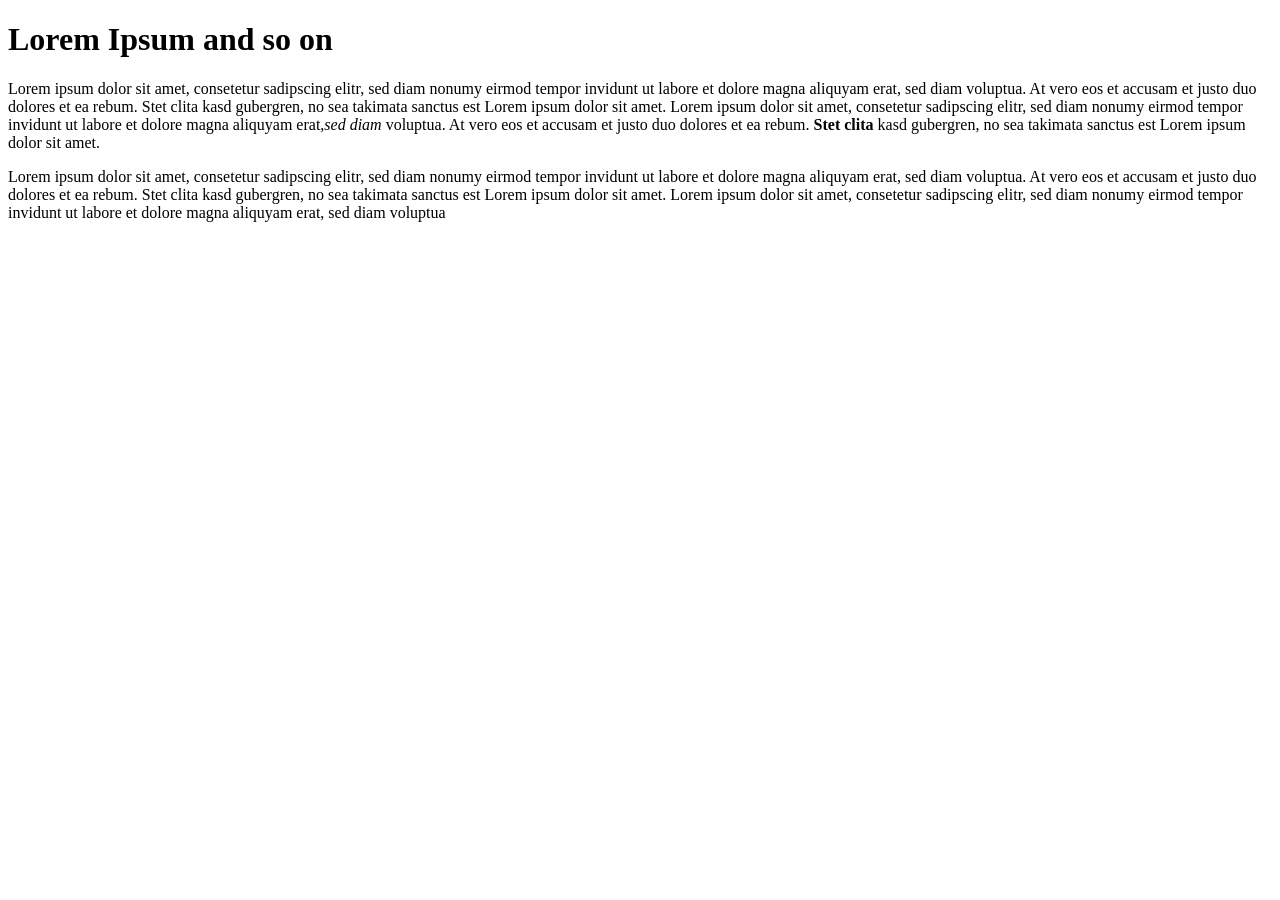
==== index.html @ 5d5b72ef "update" ====
<!DOCTYPE html>
<html lang="en">

<head>
    <meta charset="UTF-8">
    <meta name="viewport" content="width=device-width, initial-scale=1.0">
    <title>My First HTML Page</title>
</head>

<body>
    <h1>Lorem Ipsum and so on</h1>
    <p>Lorem ipsum dolor sit amet, consetetur sadipscing elitr, sed diam nonumy eirmod tempor invidunt ut labore et
        dolore magna aliquyam erat, sed diam voluptua. At vero eos et accusam et justo duo dolores et ea rebum. Stet
        clita kasd gubergren, no sea takimata sanctus est Lorem ipsum dolor sit amet. Lorem ipsum dolor sit amet,
        consetetur sadipscing elitr, sed diam nonumy eirmod tempor invidunt ut labore et dolore magna aliquyam
        erat,<i>sed diam</i> voluptua. At vero eos et accusam et justo duo dolores et ea rebum. <b>Stet clita</b> kasd
        gubergren, no sea takimata sanctus est Lorem ipsum dolor sit amet.</p>

    <p>Lorem ipsum dolor sit amet, consetetur sadipscing elitr, sed diam nonumy eirmod tempor invidunt ut labore et
        dolore magna aliquyam erat, sed diam voluptua. At vero eos et accusam et justo duo dolores et ea rebum. Stet
        clita kasd gubergren, no sea takimata sanctus est Lorem ipsum dolor sit amet. Lorem ipsum dolor sit amet,
        consetetur sadipscing elitr, sed diam nonumy eirmod tempor invidunt ut labore et dolore magna aliquyam erat, sed
        diam voluptua</p>
</body>

</html>
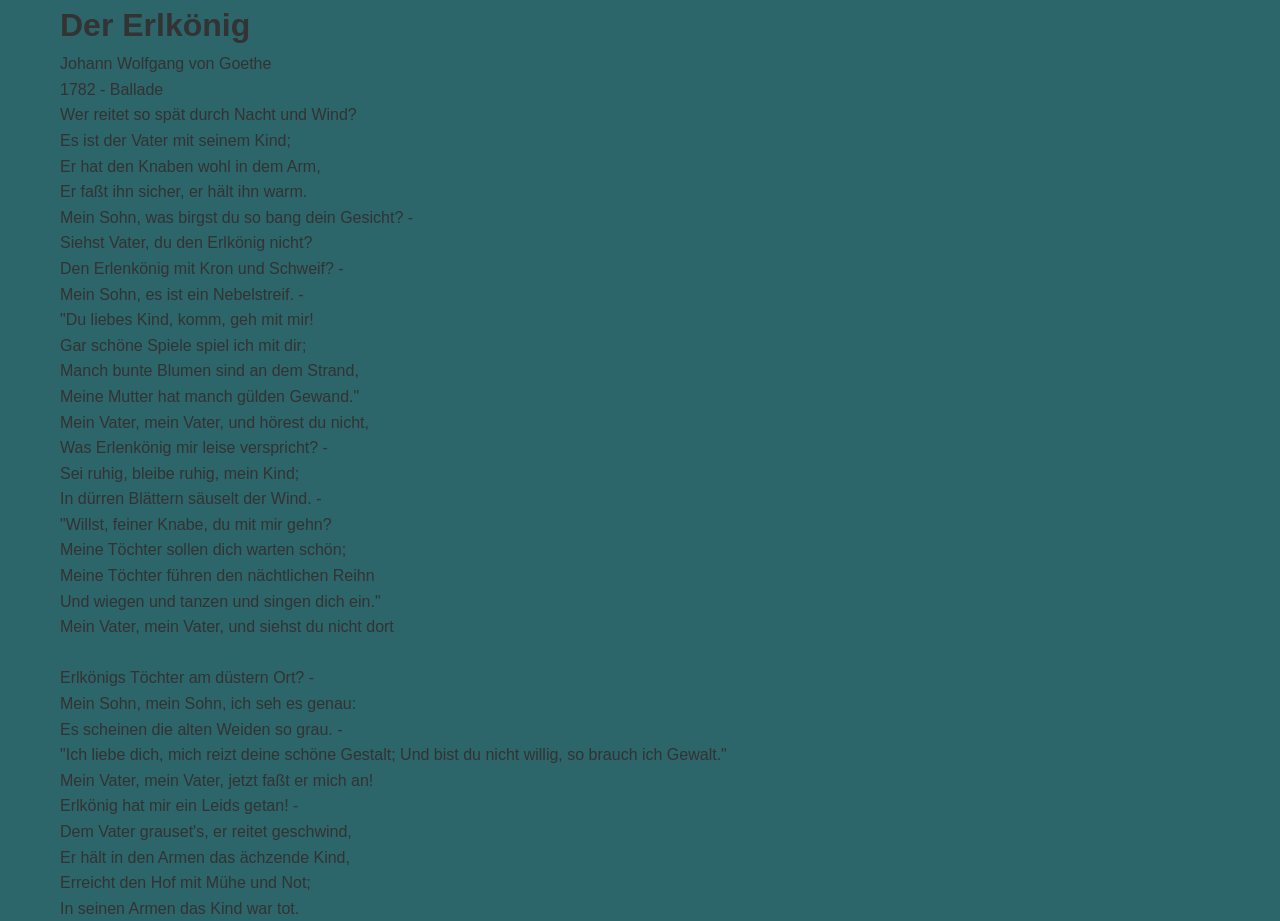
==== commit b050c694: "new" ====
--- a/index.html
+++ b/index.html
@@ -1,26 +1,71 @@
 <!DOCTYPE html>
-<html lang="en">
+<html lang="de">
 
 <head>
-    <meta charset="UTF-8">
-    <meta name="viewport" content="width=device-width, initial-scale=1.0">
-    <title>My First HTML Page</title>
+    <title>Der Erlkönig</title>
+    <meta charset="utf-8">
+     <link 
+        rel="stylesheet"
+        href="style.css"
+        type="text/css"
+        >
 </head>
 
 <body>
-    <h1>Lorem Ipsum and so on</h1>
-    <p>Lorem ipsum dolor sit amet, consetetur sadipscing elitr, sed diam nonumy eirmod tempor invidunt ut labore et
-        dolore magna aliquyam erat, sed diam voluptua. At vero eos et accusam et justo duo dolores et ea rebum. Stet
-        clita kasd gubergren, no sea takimata sanctus est Lorem ipsum dolor sit amet. Lorem ipsum dolor sit amet,
-        consetetur sadipscing elitr, sed diam nonumy eirmod tempor invidunt ut labore et dolore magna aliquyam
-        erat,<i>sed diam</i> voluptua. At vero eos et accusam et justo duo dolores et ea rebum. <b>Stet clita</b> kasd
-        gubergren, no sea takimata sanctus est Lorem ipsum dolor sit amet.</p>
-
-    <p>Lorem ipsum dolor sit amet, consetetur sadipscing elitr, sed diam nonumy eirmod tempor invidunt ut labore et
-        dolore magna aliquyam erat, sed diam voluptua. At vero eos et accusam et justo duo dolores et ea rebum. Stet
-        clita kasd gubergren, no sea takimata sanctus est Lorem ipsum dolor sit amet. Lorem ipsum dolor sit amet,
-        consetetur sadipscing elitr, sed diam nonumy eirmod tempor invidunt ut labore et dolore magna aliquyam erat, sed
-        diam voluptua</p>
+    <h1>Der Erlkönig</h1>
+    <p>Johann Wolfgang von Goethe</p>
+    <p>1782 - Ballade</p>
+    <div id="content">
+        <p class="paragraph">
+            Wer reitet so sp&auml;t durch Nacht und Wind?<br>
+            Es ist der Vater mit seinem Kind;<br>
+            Er hat den Knaben wohl in dem Arm,<br>
+            Er fa&szlig;t ihn sicher, er h&auml;lt ihn warm.<br>
+        </p>
+        <p class="paragraph">
+            Mein Sohn, was birgst du so bang dein Gesicht? -<br>
+            Siehst Vater, du den Erlk&ouml;nig nicht?<br>
+            Den Erlenk&ouml;nig mit Kron und Schweif? -<br>
+            Mein Sohn, es ist ein Nebelstreif. -<br>
+        </p>
+        <p class="paragraph">
+            &quot;Du liebes Kind, komm, geh mit mir!<br>
+            Gar sch&ouml;ne Spiele spiel ich mit dir;<br>
+            Manch bunte Blumen sind an dem Strand,<br>
+            Meine Mutter hat manch g&uuml;lden Gewand.&quot;<br>
+        </p>
+        <p class="paragraph">
+            Mein Vater, mein Vater, und h&ouml;rest du nicht,<br>
+            Was Erlenk&ouml;nig mir leise verspricht? -<br>
+            Sei ruhig, bleibe ruhig, mein Kind;<br>
+            In d&uuml;rren Bl&auml;ttern s&auml;uselt der Wind. -<br>
+        </p>
+        <p class="paragraph">
+            &quot;Willst, feiner Knabe, du mit mir gehn?<br>
+            Meine T&ouml;chter sollen dich warten sch&ouml;n;<br>
+            Meine T&ouml;chter f&uuml;hren den n&auml;chtlichen Reihn<br>
+            Und wiegen und tanzen und singen dich ein.&quot;<br>
+        </p>
+        <p class="paragraph">
+            Mein Vater, mein Vater, und siehst du nicht dort<br>
+            <br>
+            Erlk&ouml;nigs T&ouml;chter am d&uuml;stern Ort? -<br>
+            Mein Sohn, mein Sohn, ich seh es genau:<br>
+            Es scheinen die alten Weiden so grau. -<br>
+        </p>
+        <p class="paragraph">
+            &quot;Ich liebe dich, mich reizt deine sch&ouml;ne Gestalt;
+            Und bist du nicht willig, so brauch ich Gewalt.&quot;<br>
+            Mein Vater, mein Vater, jetzt fa&szlig;t er mich an!<br>
+            Erlk&ouml;nig hat mir ein Leids getan! -<br>
+        </p>
+        <p class="paragraph">
+            Dem Vater grauset's, er reitet geschwind,<br>
+            Er h&auml;lt in den Armen das &auml;chzende Kind,<br>
+            Erreicht den Hof mit M&uuml;he und Not;<br>
+            In seinen Armen das Kind war tot.</p>
+        </p>
+    </div>
 </body>
 
 </html>
--- a/style.css
+++ b/style.css
@@ -0,0 +1,170 @@
+/* Grundlegendes Reset und Basis-Styling */
+* {
+    margin: 0;
+    padding: 0;
+    box-sizing: border-box;
+}
+
+body {
+    /* Schriftart */
+    font-family: "Helvetica Neue", Arial, sans-serif;
+    /* Schriftgröße */
+    font-size: 1em;
+    line-height: 1.6;
+    /* Farben */
+    color: #333;
+    background-color: #2c656a;
+    /* Maximale Breite setzen */
+    max-width: 1200px;
+    /* Zentrieren der Inhalte */
+    margin: 0 auto;
+    /* Innere Abstaende */
+    padding: 0 20px;
+}
+
+/* Header-Styling */
+header {
+    padding: 2rem 0;
+    text-align: center;
+    border-bottom: 1px solid #e0e0e0;
+    margin-bottom: 1.5rem;
+}
+
+header h1 {
+    font-size: 2.5rem;
+    color: #baeefa;
+}
+
+/* Navigation */
+nav {
+    margin-bottom: 2rem;
+    background-color: #cdf2fb;
+    padding: 1rem;
+    border-radius: 8px;
+    box-shadow: 0 2px 4px rgba(0, 0, 0, 0.1);
+    text-align: center;
+}
+
+nav ul {
+    /* Aufzaehlungspunkte deaktivieren */
+    list-style: none;
+}
+
+
+nav li {
+    /* Elemente in einer linie anzeigen */
+    display: inline;
+    /* Abstaende */
+    margin: 0 15px;
+}
+
+/* Hauptinhalt */
+main {
+    margin-bottom: 2rem;
+}
+
+/* Artikel-Styling */
+article {
+    background-color: #fff;
+    padding: 2rem;
+    margin-bottom: 2rem;
+    border-radius: 5px;
+    box-shadow: 0 2px 5px rgba(0, 0, 0, 0.1);
+}
+
+article h2 {
+    font-size: 1.8rem;
+    margin-bottom: 0.8rem;
+    color: #2c3e50;
+}
+
+article h3 {
+    font-size: 1.3rem;
+    margin-bottom: 1rem;
+    color: #3498db;
+
+    article p {
+        margin-bottom: 1rem;
+    }
+}
+
+article img {
+    max-width: 100%;
+    max-height: 240px;
+    /* Maximale Höhe begrenzen */
+    object-fit: contain;
+    /* Behält das Seitenverhältnis bei */
+    height: auto;
+    display: block;
+    margin: 0 auto 1.5rem;
+    border-radius: 5px;
+}
+
+article blockquote {
+    text-align: right;
+    margin: 15px;
+}
+
+/* Links */
+a {
+    color: #3a7373;
+    text-decoration: none;
+}
+
+a:hover {
+    color: #2980b9;
+    text-decoration: underline;
+}
+
+/* Aside-Bereiche */
+aside {
+    background-color: #f5f5f5;
+    padding: 1.5rem;
+    margin-top: 1.5rem;
+    border-radius: 5px;
+    border-left: 3px solid #3498db;
+}
+
+aside h2 {
+    font-size: 1.3rem;
+    margin-bottom: 1rem;
+}
+
+aside ul {
+    list-style-position: inside;
+    margin-left: 1rem;
+
+    aside li {
+        margin-bottom: 0.5rem;
+    }
+}
+
+/* Footer */
+footer {
+    text-align: center;
+    padding: 2rem 0;
+    margin-top: 2rem;
+    border-top: 1px solid #e0e0e0;
+    border-radius: 5px;
+    color: #206562;
+    background-color: #cdf2fb;
+    font-size: 0.9rem;
+
+    .contact-info {
+        margin-top: 1rem;
+    }
+}
+
+form {
+    background-color: #fff;
+    padding: 2rem 0;
+    margin-top: 2rem;
+    border-radius: 5%;
+    padding-left: 40px;;
+}
+
+form h1 {
+    text-align: center;
+    color: #2c3e50;
+    margin-bottom: 2rem;
+}
